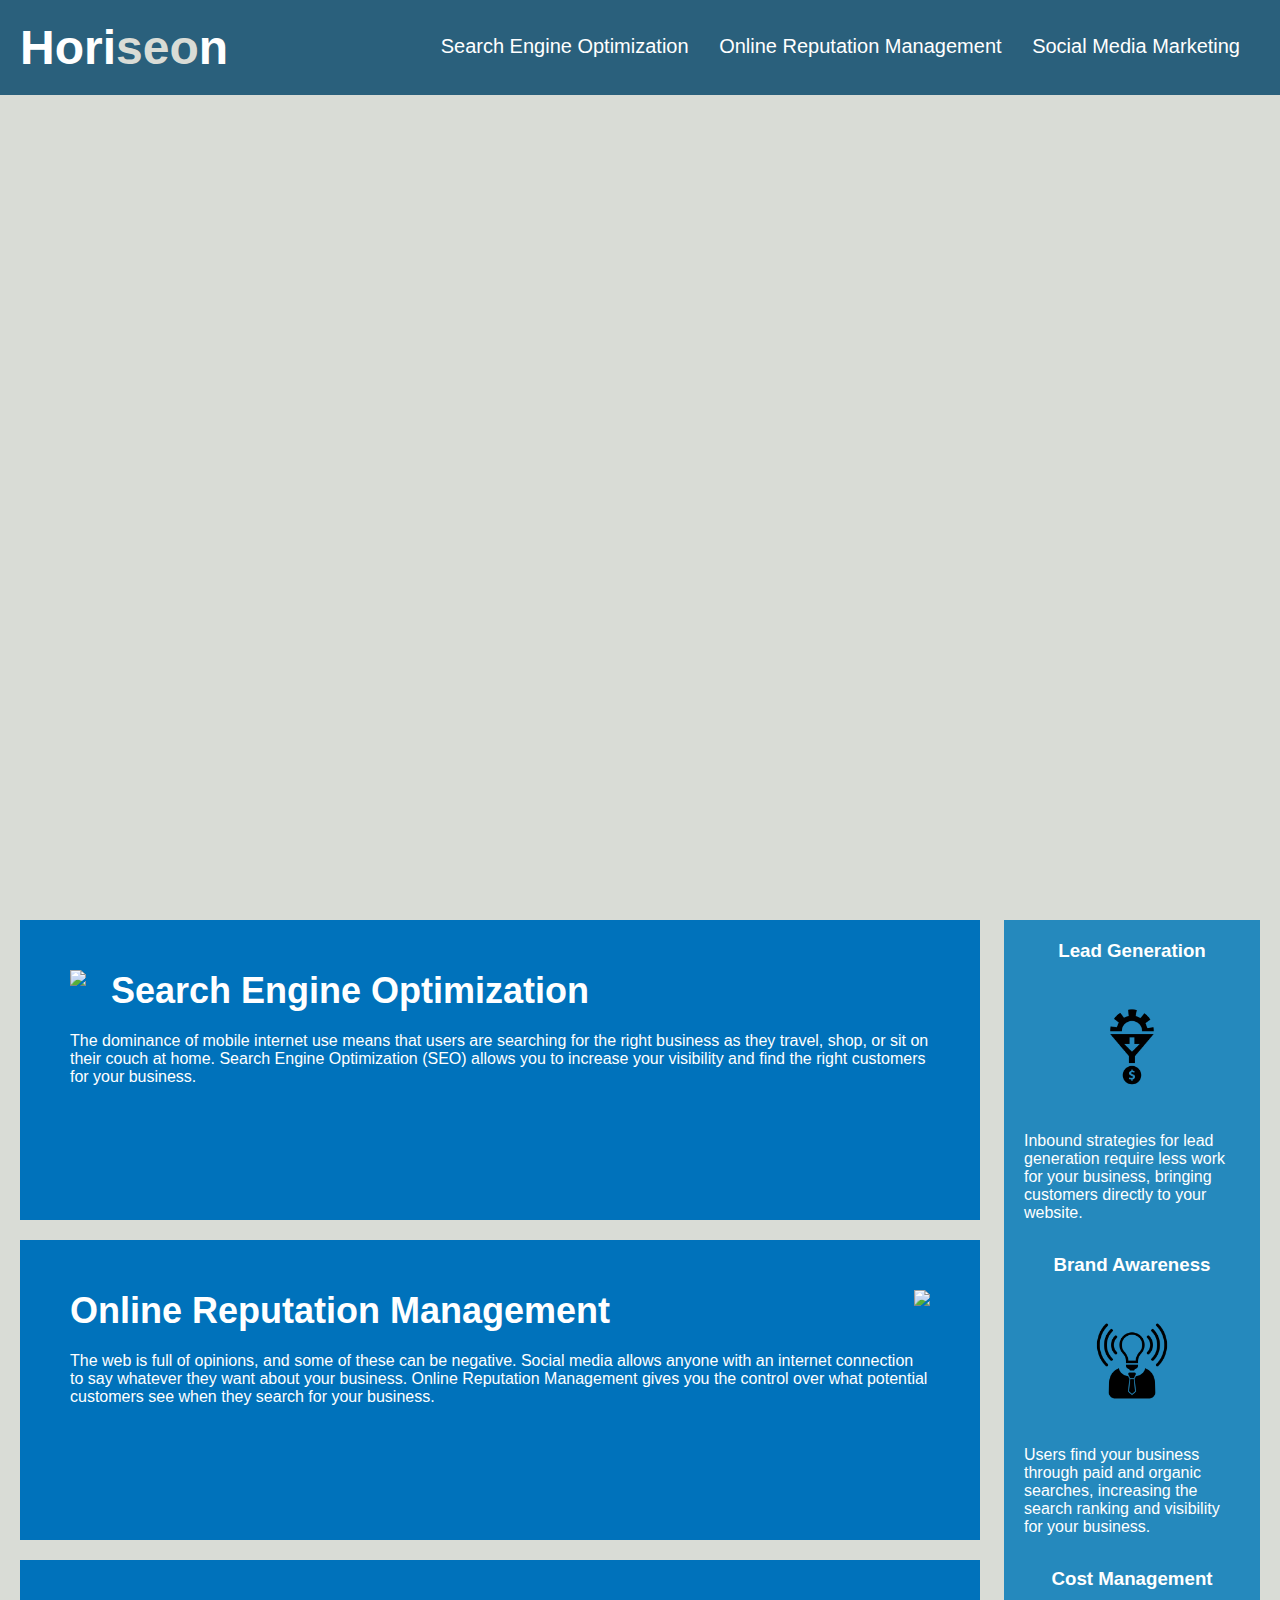
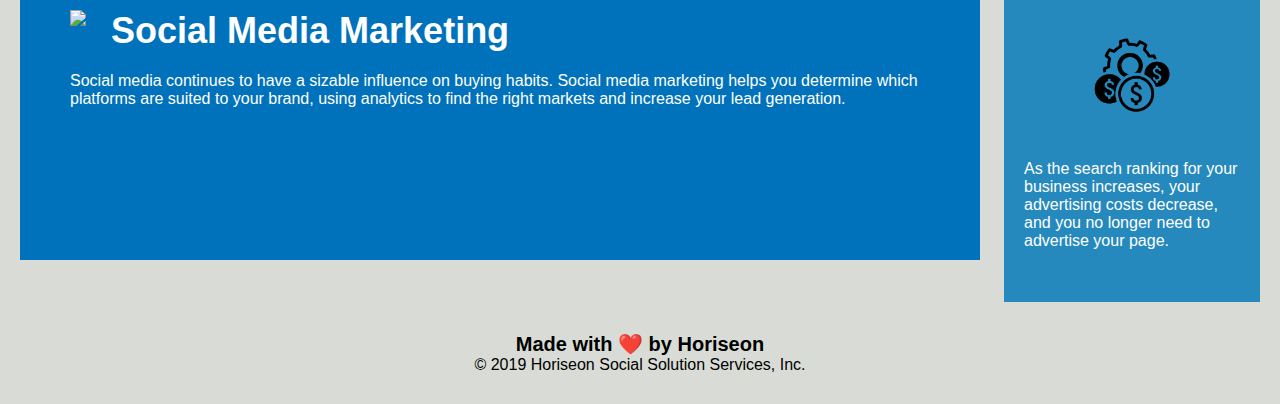
==== Develop/index.html @ 2bd503ad "initial import" ====
<!DOCTYPE html>
<html lang="en-us">

<head>
    <meta charset="UTF-8" />
    <link rel="stylesheet" href="./assets/css/style.css">
    <title>website</title>
</head>

<body>
    <div class="header">
        <h1>Hori<span class="seo">seo</span>n</h1>
        <div>
            <ul>
                <li>
                    <a href="#search-engine-optimization">Search Engine Optimization</a>
                </li>
                <li>
                    <a href="#online-reputation-management">Online Reputation Management</a>
                </li>
                <li>
                    <a href="#social-media-marketing">Social Media Marketing</a>
                </li>
            </ul>
        </div>
    </div>
    <div class="hero"></div>
    <div class="content">
        <div class="search-engine-optimization">
            <img src="./assets/images/search-engine-optimization.jpg" class="float-left" />
            <h2>Search Engine Optimization</h2>
            <p>
                The dominance of mobile internet use means that users are searching for the right business as they travel, shop, or sit on their couch at home. Search Engine Optimization (SEO) allows you to increase your visibility and find the right customers for your business.
            </p>
        </div>
        <div id="online-reputation-management" class="online-reputation-management">
            <img src="./assets/images/online-reputation-management.jpg" class="float-right" />
            <h2>Online Reputation Management</h2>
            <p>
                The web is full of opinions, and some of these can be negative. Social media allows anyone with an internet connection to say whatever they want about your business. Online Reputation Management gives you the control over what potential customers see when they search for your business.
            </p>
        </div>
        <div id="social-media-marketing" class="social-media-marketing">
            <img src="./assets/images/social-media-marketing.jpg" class="float-left" />
            <h2>Social Media Marketing</h2>
            <p>
                Social media continues to have a sizable influence on buying habits. Social media marketing helps you determine which platforms are suited to your brand, using analytics to find the right markets and increase your lead generation.
            </p>
        </div>
    </div>
    <div class="benefits">
        <div class="benefit-lead">
            <h3>Lead Generation</h3>
            <img src="./assets/images/lead-generation.png" />
            <p>
                Inbound strategies for lead generation require less work for your business, bringing customers directly to your website.
            </p>
        </div>
        <div class="benefit-brand">
            <h3>Brand Awareness</h3>
            <img src="./assets/images/brand-awareness.png" />
            <p>
                Users find your business through paid and organic searches, increasing the search ranking and visibility for your business.
            </p>
        </div>
        <div class="benefit-cost">
            <h3>Cost Management</h3>
            <img src="./assets/images/cost-management.png"></img>
            <p>
                As the search ranking for your business increases, your advertising costs decrease, and you no longer need to advertise your page.
            </p>
        </div>
    </div>
    <div class="footer">
        <h2>Made with ❤️️ by Horiseon</h2>
        <p>
            &copy; 2019 Horiseon Social Solution Services, Inc.
        </p>
    </div>
</body>

</html>
---- Develop/assets/css/style.css ----
* {
    box-sizing: border-box;
    padding: 0;
    margin: 0;
}

body {
    background-color: #d9dcd6;
}

.header {
    padding: 20px;
    font-family: 'Trebuchet MS', 'Lucida Sans Unicode', 'Lucida Grande', 'Lucida Sans', Arial, sans-serif;
    background-color: #2a607c;
    color: #ffffff;
}

.header h1 {
    display: inline-block;
    font-size: 48px;
}

.header h1 .seo {
    color: #d9dcd6;
}

.header div {
    padding-top: 15px;
    margin-right: 20px;
    float: right;
    font-family: 'Gill Sans', 'Gill Sans MT', Calibri, 'Trebuchet MS', sans-serif;
    font-size: 20px;
}

.header div ul {
    list-style-type: none;
}

.header div ul li {
    display: inline-block;
    margin-left: 25px;
}

a {
    color: #ffffff;
    text-decoration: none;
}

p {
    font-size: 16px;
}

.hero {
    height: 800px;
    width: 100%;
    margin-bottom: 25px;
    background-image: url("../images/digital-marketing-meeting.jpg");
    background-size: cover;
    background-position: center;
}

.float-left {
    float: left;
    margin-right: 25px;
}

.float-right {
    float: right;
    margin-left: 25px;
}

.content {
    width: 75%;
    display: inline-block;
    margin-left: 20px;
}

.benefits {
    margin-right: 20px;
    padding: 20px;
    clear: both;
    float: right;
    width: 20%;
    height: 100%;
    font-family: 'Gill Sans', 'Gill Sans MT', Calibri, 'Trebuchet MS', sans-serif;
    background-color: #2589bd;
}

.benefit-lead {
    margin-bottom: 32px;
    color: #ffffff;
}

.benefit-brand {
    margin-bottom: 32px;
    color: #ffffff;
}

.benefit-cost {
    margin-bottom: 32px;
    color: #ffffff;
}

.benefit-lead h3 {
    margin-bottom: 10px;
    text-align: center;
}

.benefit-brand h3 {
    margin-bottom: 10px;
    text-align: center;
}

.benefit-cost h3 {
    margin-bottom: 10px;
    text-align: center;
}

.benefit-lead img {
    display: block;
    margin: 10px auto;
    max-width: 150px;
}

.benefit-brand img {
    display: block;
    margin: 10px auto;
    max-width: 150px;
}

.benefit-cost img {
    display: block;
    margin: 10px auto;
    max-width: 150px;
}

.search-engine-optimization {
    margin-bottom: 20px;
    padding: 50px;
    height: 300px;
    font-family: 'Gill Sans', 'Gill Sans MT', Calibri, 'Trebuchet MS', sans-serif;
    background-color: #0072bb;
    color: #ffffff;
}

.online-reputation-management {
    margin-bottom: 20px;
    padding: 50px;
    height: 300px;
    font-family: 'Gill Sans', 'Gill Sans MT', Calibri, 'Trebuchet MS', sans-serif;
    background-color: #0072bb;
    color: #ffffff;
}

.social-media-marketing {
    margin-bottom: 20px;
    padding: 50px;
    height: 300px;
    font-family: 'Gill Sans', 'Gill Sans MT', Calibri, 'Trebuchet MS', sans-serif;
    background-color: #0072bb;
    color: #ffffff;
}

.search-engine-optimization img {
    max-height: 200px;
}

.online-reputation-management img {
    max-height: 200px;
}

.social-media-marketing img {
    max-height: 200px;
}

.search-engine-optimization h2 {
    margin-bottom: 20px;
    font-size: 36px;
}

.online-reputation-management h2 {
    margin-bottom: 20px;
    font-size: 36px;
}

.social-media-marketing h2 {
    margin-bottom: 20px;
    font-size: 36px;
}

.footer {
    padding: 30px;
    clear: both;
    font-family: 'Trebuchet MS', 'Lucida Sans Unicode', 'Lucida Grande', 'Lucida Sans', Arial, sans-serif;
    text-align: center;
}

.footer h2 {
    font-size: 20px;
}
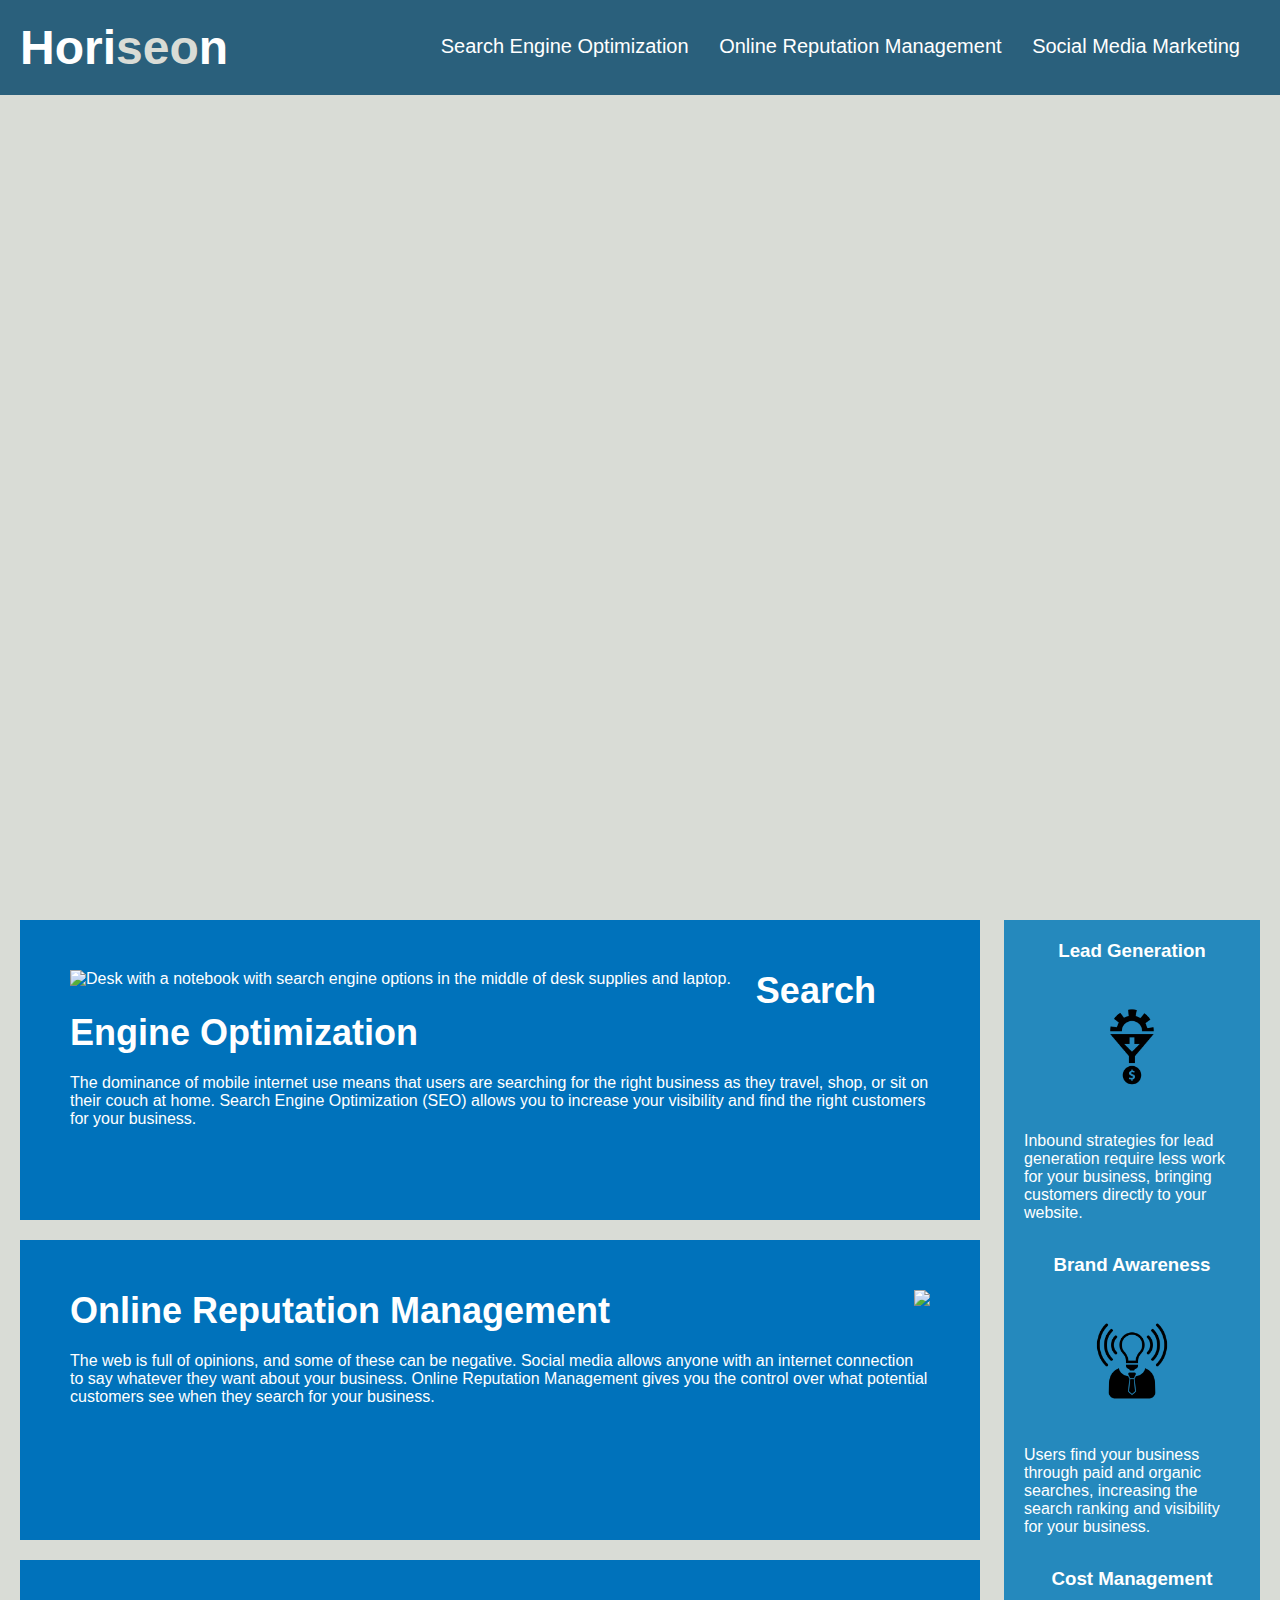
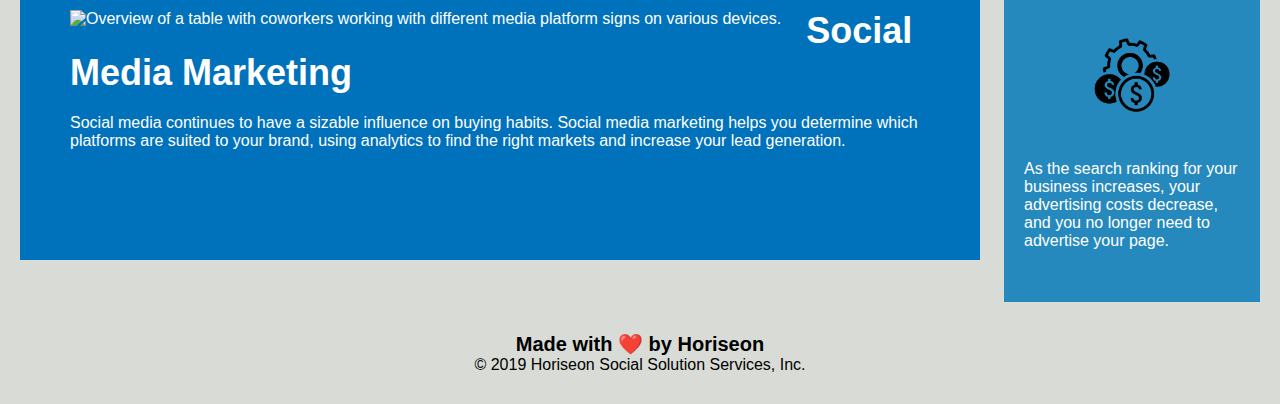
==== commit 23504518: "alt descriptions/class reorganize" ====
--- a/Develop/index.html
+++ b/Develop/index.html
@@ -4,7 +4,7 @@
 <head>
     <meta charset="UTF-8" />
     <link rel="stylesheet" href="./assets/css/style.css">
-    <title>website</title>
+    <title>Horiseon</title>
 </head>
 
 <body>
@@ -26,14 +26,14 @@
     </div>
     <div class="hero"></div>
     <div class="content">
-        <div class="search-engine-optimization">
-            <img src="./assets/images/search-engine-optimization.jpg" class="float-left" />
+        <div id="search-engine-optimization" class="search-engine-optimization">
+            <img src="./assets/images/search-engine-optimization.jpg" alt="Desk with a notebook with search engine options in the middle of desk supplies and laptop." class="float-left" />
             <h2>Search Engine Optimization</h2>
             <p>
                 The dominance of mobile internet use means that users are searching for the right business as they travel, shop, or sit on their couch at home. Search Engine Optimization (SEO) allows you to increase your visibility and find the right customers for your business.
             </p>
         </div>
-        <div id="online-reputation-management" class="online-reputation-management">
+        <div id="online-reputation-management" alt="Laptop screen showing an upward trending graph with the title reputation." class="online-reputation-management">
             <img src="./assets/images/online-reputation-management.jpg" class="float-right" />
             <h2>Online Reputation Management</h2>
             <p>
@@ -41,7 +41,7 @@
             </p>
         </div>
         <div id="social-media-marketing" class="social-media-marketing">
-            <img src="./assets/images/social-media-marketing.jpg" class="float-left" />
+            <img src="./assets/images/social-media-marketing.jpg" alt="Overview of a table with coworkers working with different media platform signs on various devices." class="float-left" />
             <h2>Social Media Marketing</h2>
             <p>
                 Social media continues to have a sizable influence on buying habits. Social media marketing helps you determine which platforms are suited to your brand, using analytics to find the right markets and increase your lead generation.
@@ -51,21 +51,21 @@
     <div class="benefits">
         <div class="benefit-lead">
             <h3>Lead Generation</h3>
-            <img src="./assets/images/lead-generation.png" />
+            <img src="./assets/images/lead-generation.png" alt="Half of a working wheel funneling into money." />
             <p>
                 Inbound strategies for lead generation require less work for your business, bringing customers directly to your website.
             </p>
         </div>
         <div class="benefit-brand">
             <h3>Brand Awareness</h3>
-            <img src="./assets/images/brand-awareness.png" />
+            <img src="./assets/images/brand-awareness.png" alt="Light bulb with." />
             <p>
                 Users find your business through paid and organic searches, increasing the search ranking and visibility for your business.
             </p>
         </div>
         <div class="benefit-cost">
             <h3>Cost Management</h3>
-            <img src="./assets/images/cost-management.png"></img>
+            <img src="./assets/images/cost-management.png" alt="Working wheel leading to money symbols."></img>
             <p>
                 As the search ranking for your business increases, your advertising costs decrease, and you no longer need to advertise your page.
             </p>
@@ -79,4 +79,4 @@
     </div>
 </body>
 
-</html>
+</html>--- a/Develop/assets/css/style.css
+++ b/Develop/assets/css/style.css
@@ -86,55 +86,22 @@
     background-color: #2589bd;
 }
 
-.benefit-lead {
+.benefit-lead, .benefit-brand, .benefit-cost {
     margin-bottom: 32px;
     color: #ffffff;
 }
 
-.benefit-brand {
-    margin-bottom: 32px;
-    color: #ffffff;
-}
-
-.benefit-cost {
-    margin-bottom: 32px;
-    color: #ffffff;
-}
-
-.benefit-lead h3 {
+.benefit-lead h3, .benefit-brand h3, .benefit-cost h3 {
     margin-bottom: 10px;
     text-align: center;
 }
-
-.benefit-brand h3 {
-    margin-bottom: 10px;
-    text-align: center;
-}
-
-.benefit-cost h3 {
-    margin-bottom: 10px;
-    text-align: center;
-}
-
-.benefit-lead img {
+.benefit-lead img, .benefit-brand img, .benefit-cost img {
     display: block;
     margin: 10px auto;
     max-width: 150px;
 }
 
-.benefit-brand img {
-    display: block;
-    margin: 10px auto;
-    max-width: 150px;
-}
-
-.benefit-cost img {
-    display: block;
-    margin: 10px auto;
-    max-width: 150px;
-}
-
-.search-engine-optimization {
+.search-engine-optimization, .online-reputation-management, .social-media-marketing {
     margin-bottom: 20px;
     padding: 50px;
     height: 300px;
@@ -143,47 +110,11 @@
     color: #ffffff;
 }
 
-.online-reputation-management {
-    margin-bottom: 20px;
-    padding: 50px;
-    height: 300px;
-    font-family: 'Gill Sans', 'Gill Sans MT', Calibri, 'Trebuchet MS', sans-serif;
-    background-color: #0072bb;
-    color: #ffffff;
-}
-
-.social-media-marketing {
-    margin-bottom: 20px;
-    padding: 50px;
-    height: 300px;
-    font-family: 'Gill Sans', 'Gill Sans MT', Calibri, 'Trebuchet MS', sans-serif;
-    background-color: #0072bb;
-    color: #ffffff;
-}
-
-.search-engine-optimization img {
+.search-engine-optimization img, .online-reputation-management img, .social-media-marketing img {
     max-height: 200px;
 }
 
-.online-reputation-management img {
-    max-height: 200px;
-}
-
-.social-media-marketing img {
-    max-height: 200px;
-}
-
-.search-engine-optimization h2 {
-    margin-bottom: 20px;
-    font-size: 36px;
-}
-
-.online-reputation-management h2 {
-    margin-bottom: 20px;
-    font-size: 36px;
-}
-
-.social-media-marketing h2 {
+.search-engine-optimization h2, .online-reputation-management h2, .social-media-marketing h2 {
     margin-bottom: 20px;
     font-size: 36px;
 }
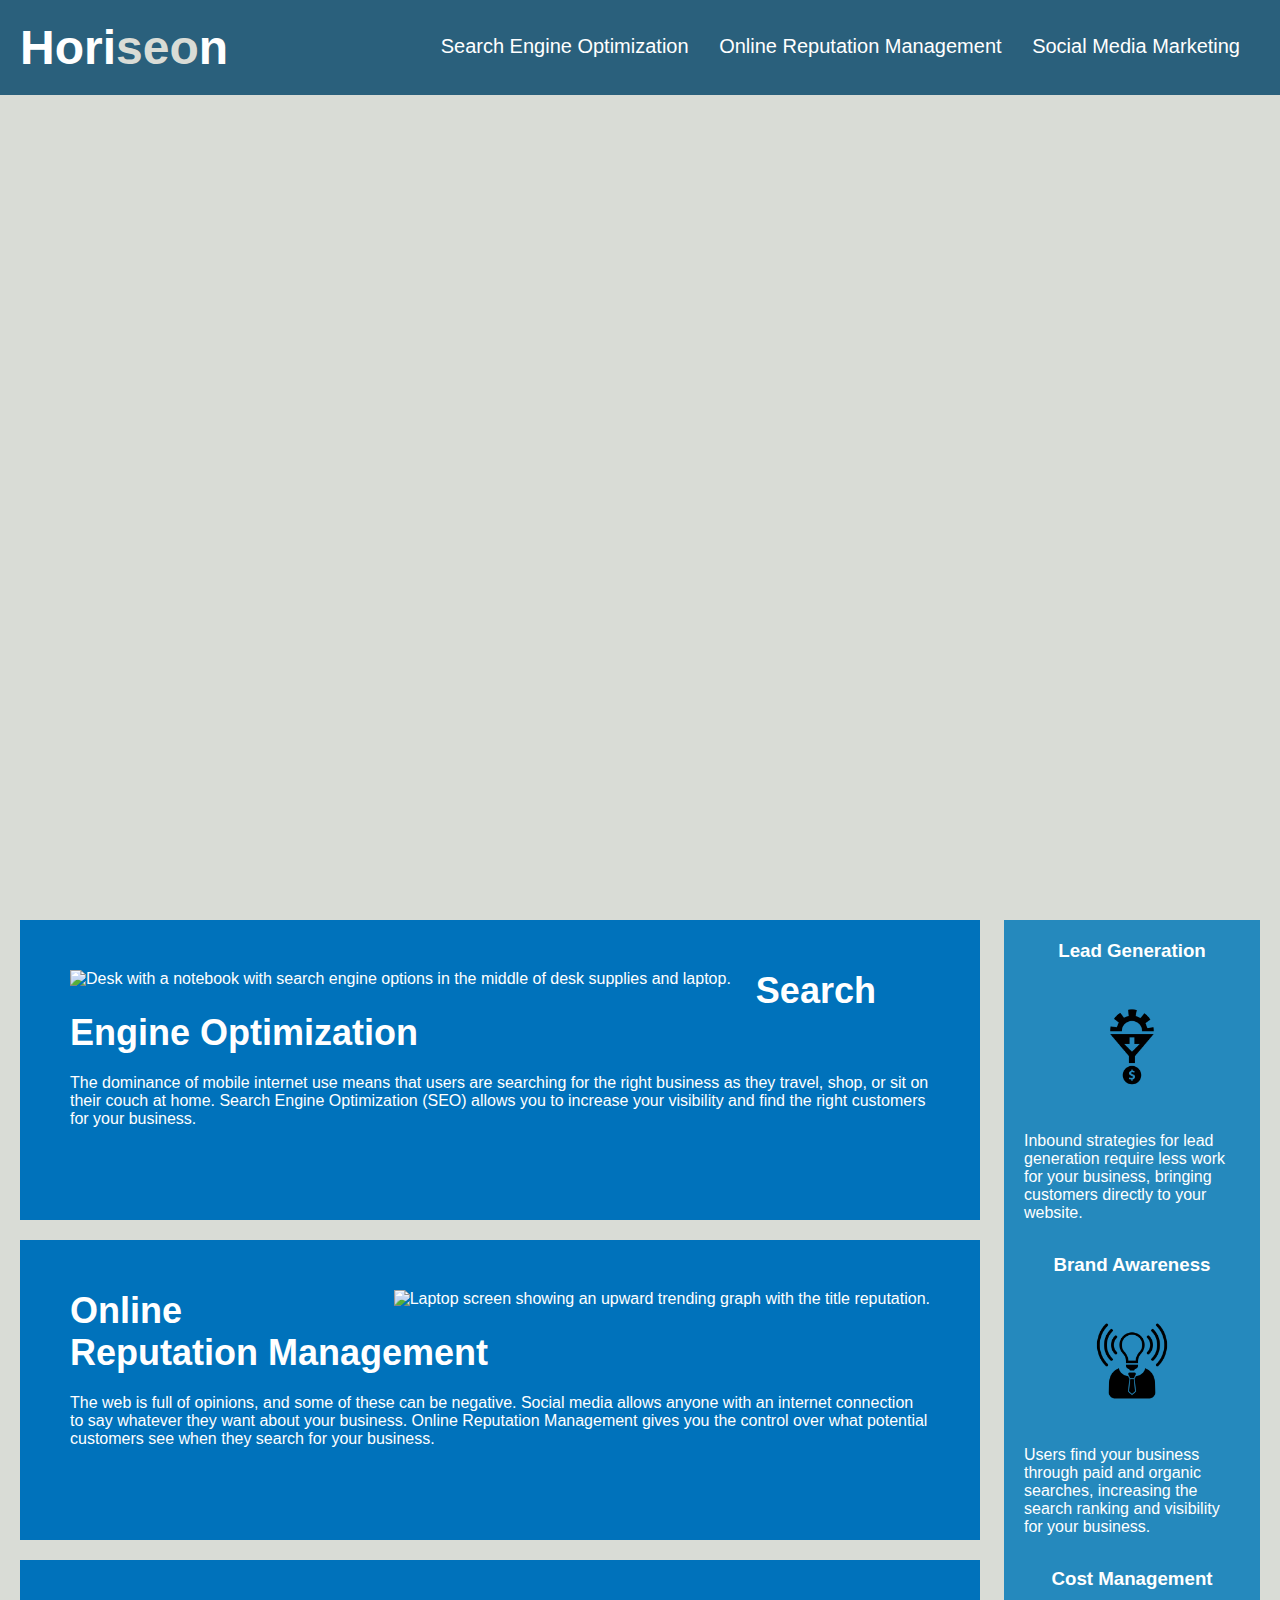
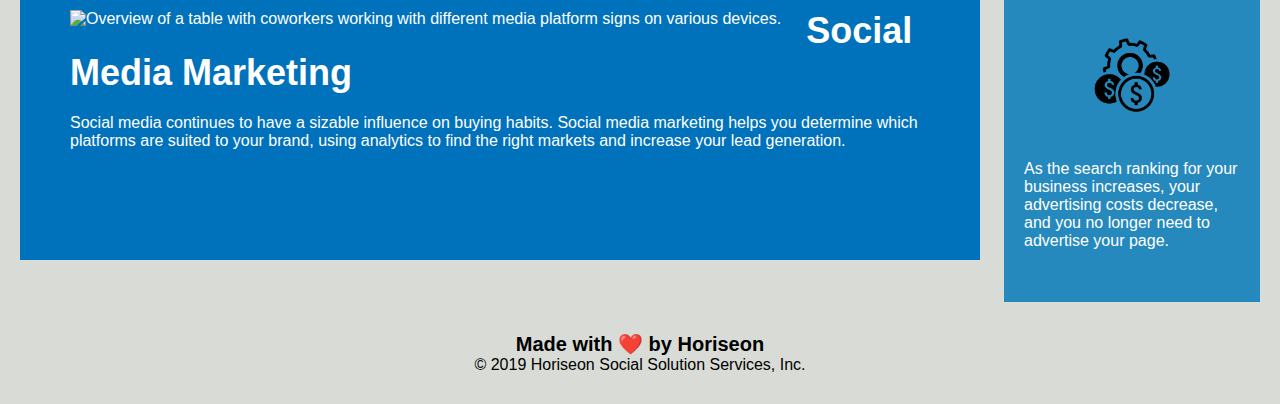
==== commit 9b960828: "added alt attributes" ====
--- a/Develop/index.html
+++ b/Develop/index.html
@@ -3,11 +3,12 @@
 
 <head>
     <meta charset="UTF-8" />
-    <link rel="stylesheet" href="./assets/css/style.css">
+    <link rel="stylesheet" type= "text/css" href="./assets/css/style.css">
     <title>Horiseon</title>
 </head>
 
 <body>
+    <!-- Header links to page content-->
     <div class="header">
         <h1>Hori<span class="seo">seo</span>n</h1>
         <div>
@@ -24,7 +25,11 @@
             </ul>
         </div>
     </div>
-    <div class="hero"></div>
+
+    <!--Image for hero section-->
+    <div alt= "Group of employees working at a table." class="hero"></div>
+
+    <!--Content section-->
     <div class="content">
         <div id="search-engine-optimization" class="search-engine-optimization">
             <img src="./assets/images/search-engine-optimization.jpg" alt="Desk with a notebook with search engine options in the middle of desk supplies and laptop." class="float-left" />
@@ -33,8 +38,8 @@
                 The dominance of mobile internet use means that users are searching for the right business as they travel, shop, or sit on their couch at home. Search Engine Optimization (SEO) allows you to increase your visibility and find the right customers for your business.
             </p>
         </div>
-        <div id="online-reputation-management" alt="Laptop screen showing an upward trending graph with the title reputation." class="online-reputation-management">
-            <img src="./assets/images/online-reputation-management.jpg" class="float-right" />
+        <div id="online-reputation-management"  class="online-reputation-management">
+            <img src="./assets/images/online-reputation-management.jpg" alt="Laptop screen showing an upward trending graph with the title reputation." class="float-right" />
             <h2>Online Reputation Management</h2>
             <p>
                 The web is full of opinions, and some of these can be negative. Social media allows anyone with an internet connection to say whatever they want about your business. Online Reputation Management gives you the control over what potential customers see when they search for your business.
@@ -48,29 +53,33 @@
             </p>
         </div>
     </div>
+
+    <!--Benefits section-->
     <div class="benefits">
         <div class="benefit-lead">
             <h3>Lead Generation</h3>
-            <img src="./assets/images/lead-generation.png" alt="Half of a working wheel funneling into money." />
+            <img src="./assets/images/lead-generation.png" alt="Symbol." />
             <p>
                 Inbound strategies for lead generation require less work for your business, bringing customers directly to your website.
             </p>
         </div>
         <div class="benefit-brand">
             <h3>Brand Awareness</h3>
-            <img src="./assets/images/brand-awareness.png" alt="Light bulb with." />
+            <img src="./assets/images/brand-awareness.png" alt="Light bulb connectivity symbol." />
             <p>
                 Users find your business through paid and organic searches, increasing the search ranking and visibility for your business.
             </p>
         </div>
         <div class="benefit-cost">
             <h3>Cost Management</h3>
-            <img src="./assets/images/cost-management.png" alt="Working wheel leading to money symbols."></img>
+            <img src="./assets/images/cost-management.png" alt="Symbol."></img>
             <p>
                 As the search ranking for your business increases, your advertising costs decrease, and you no longer need to advertise your page.
             </p>
         </div>
     </div>
+
+    <!--Footer-->
     <div class="footer">
         <h2>Made with ❤️️ by Horiseon</h2>
         <p>
--- a/Develop/assets/css/style.css
+++ b/Develop/assets/css/style.css
@@ -1,3 +1,4 @@
+/* Entire page style start */
 * {
     box-sizing: border-box;
     padding: 0;
@@ -7,12 +8,15 @@
 body {
     background-color: #d9dcd6;
 }
+/* Entire page style end */
+
+/* Header styles start*/
 
 .header {
     padding: 20px;
     font-family: 'Trebuchet MS', 'Lucida Sans Unicode', 'Lucida Grande', 'Lucida Sans', Arial, sans-serif;
     background-color: #2a607c;
-    color: #ffffff;
+    color: #fff;
 }
 
 .header h1 {
@@ -42,14 +46,16 @@
 }
 
 a {
-    color: #ffffff;
+    color: #fff;
     text-decoration: none;
 }
+ /* Header styles end */
 
+ /* Hero and Benefits section*/
 p {
     font-size: 16px;
 }
-
+/* Hero section styles start */
 .hero {
     height: 800px;
     width: 100%;
@@ -59,6 +65,7 @@
     background-position: center;
 }
 
+/* Content section style start*/
 .float-left {
     float: left;
     margin-right: 25px;
@@ -75,6 +82,26 @@
     margin-left: 20px;
 }
 
+.search-engine-optimization, .online-reputation-management, .social-media-marketing {
+    margin-bottom: 20px;
+    padding: 50px;
+    height: 300px;
+    font-family: 'Gill Sans', 'Gill Sans MT', Calibri, 'Trebuchet MS', sans-serif;
+    background-color: #0072bb;
+    color: #fff;
+}
+
+.search-engine-optimization img, .online-reputation-management img, .social-media-marketing img {
+    max-height: 200px;
+}
+
+.search-engine-optimization h2, .online-reputation-management h2, .social-media-marketing h2 {
+    margin-bottom: 20px;
+    font-size: 36px;
+}
+/* Content section styles end */
+
+/* Benefits section style start */
 .benefits {
     margin-right: 20px;
     padding: 20px;
@@ -88,7 +115,7 @@
 
 .benefit-lead, .benefit-brand, .benefit-cost {
     margin-bottom: 32px;
-    color: #ffffff;
+    color: #fff;
 }
 
 .benefit-lead h3, .benefit-brand h3, .benefit-cost h3 {
@@ -100,25 +127,9 @@
     margin: 10px auto;
     max-width: 150px;
 }
+/* Benefits section styles end */
 
-.search-engine-optimization, .online-reputation-management, .social-media-marketing {
-    margin-bottom: 20px;
-    padding: 50px;
-    height: 300px;
-    font-family: 'Gill Sans', 'Gill Sans MT', Calibri, 'Trebuchet MS', sans-serif;
-    background-color: #0072bb;
-    color: #ffffff;
-}
-
-.search-engine-optimization img, .online-reputation-management img, .social-media-marketing img {
-    max-height: 200px;
-}
-
-.search-engine-optimization h2, .online-reputation-management h2, .social-media-marketing h2 {
-    margin-bottom: 20px;
-    font-size: 36px;
-}
-
+/* Footer styles start */
 .footer {
     padding: 30px;
     clear: both;
@@ -129,3 +140,4 @@
 .footer h2 {
     font-size: 20px;
 }
+/* Footer styles end */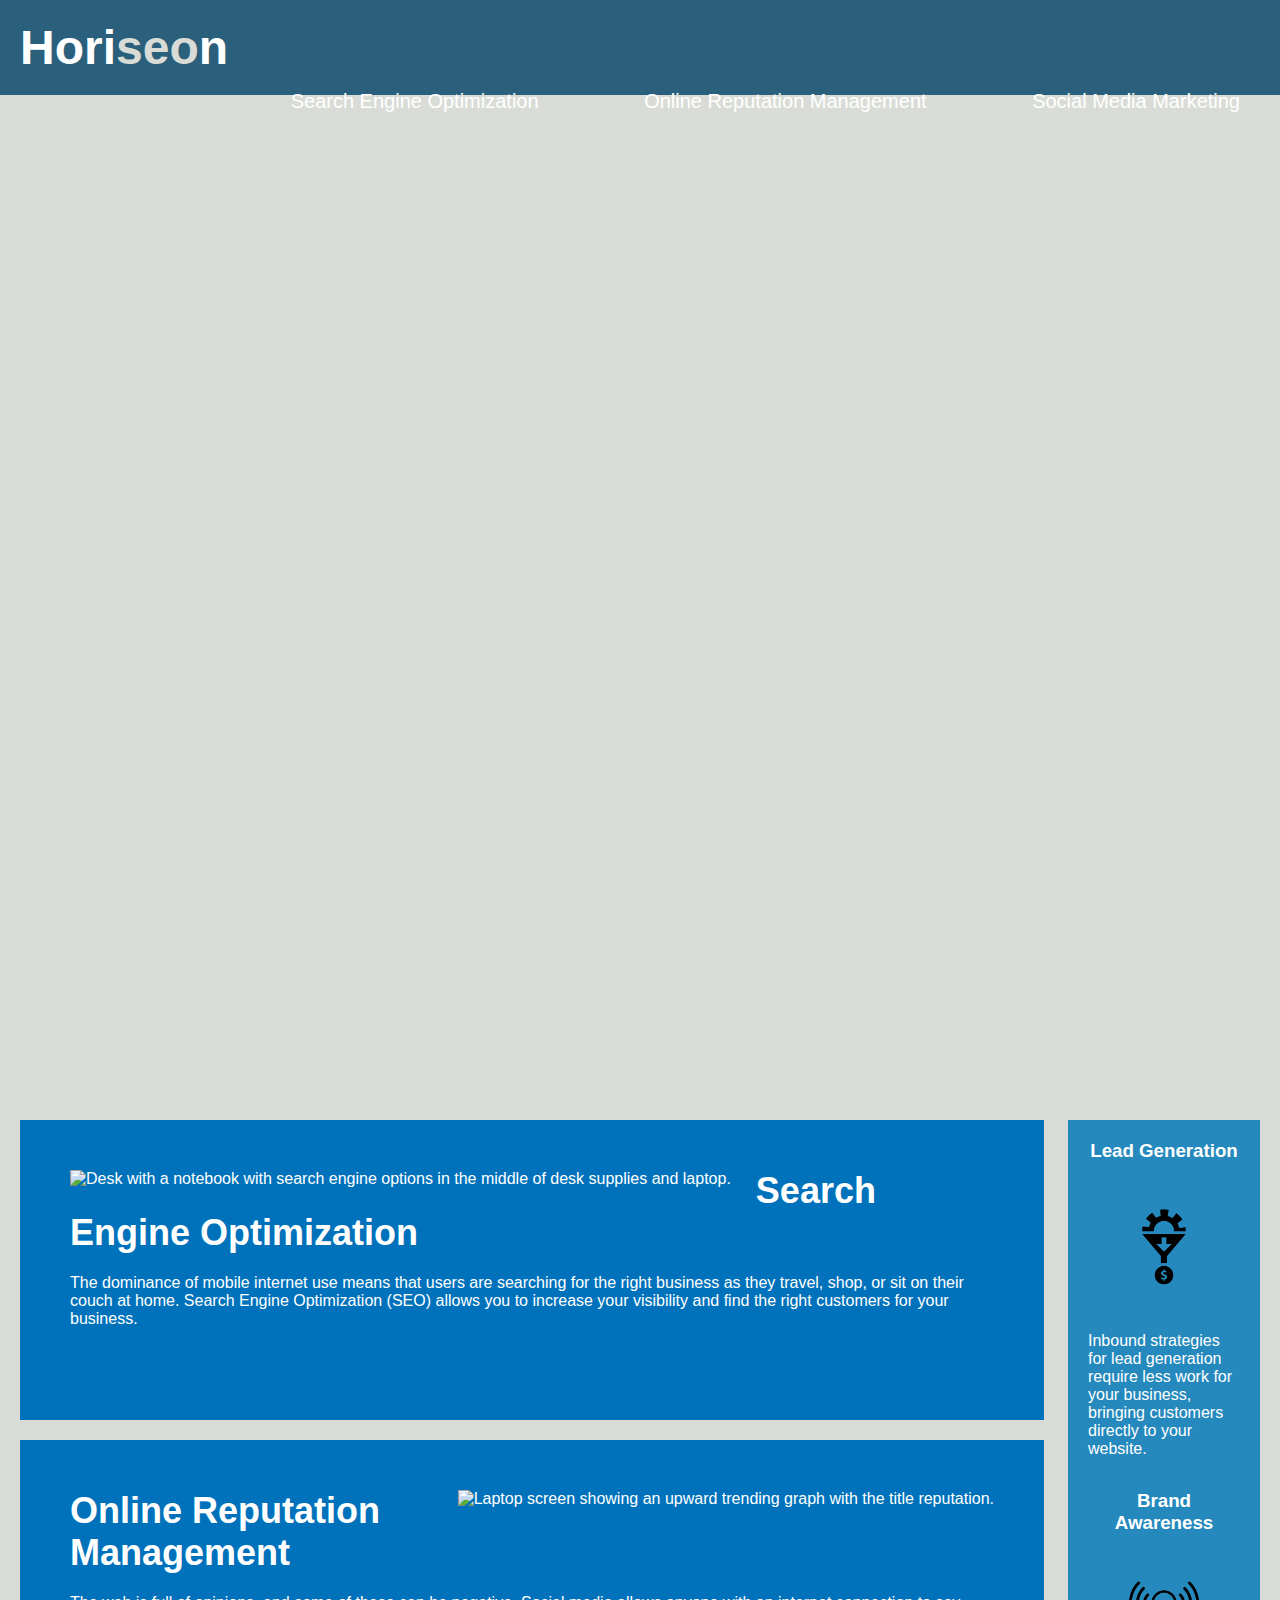
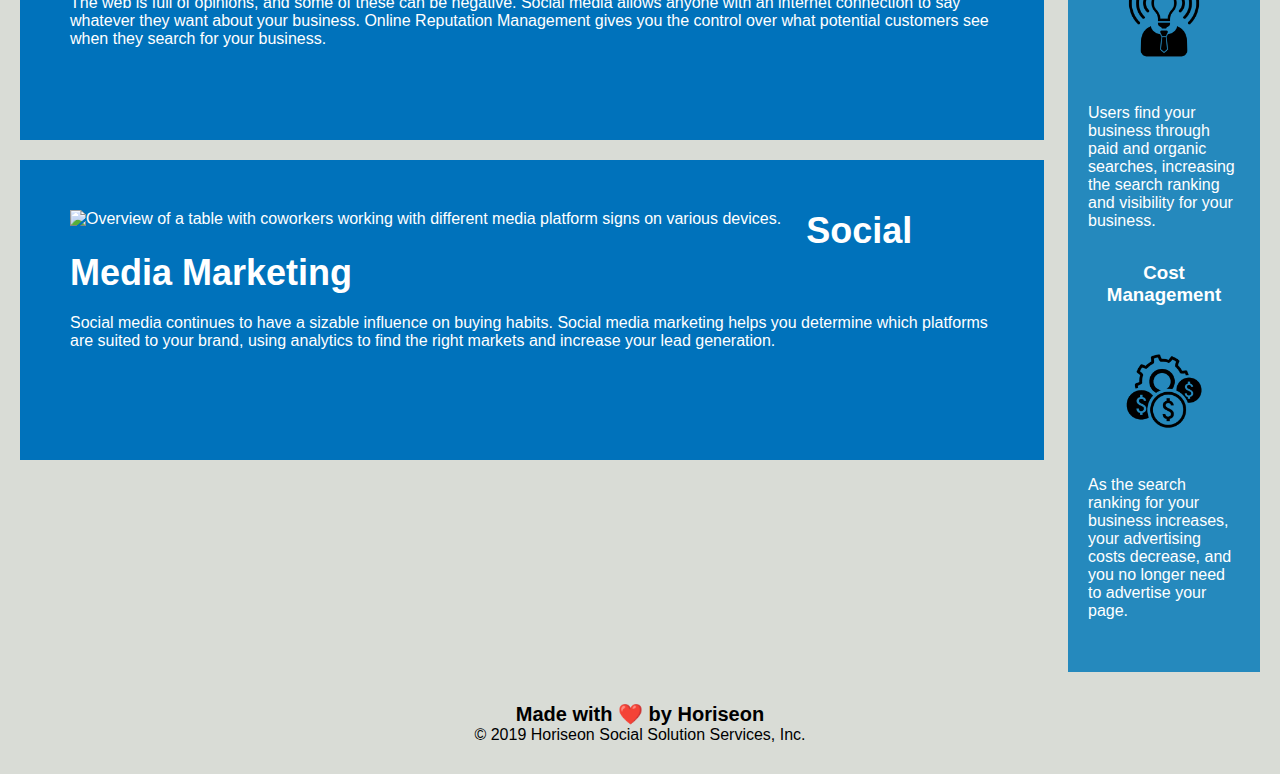
==== commit 16b53579: "alt updated" ====
--- a/Develop/index.html
+++ b/Develop/index.html
@@ -30,49 +30,49 @@
     <div alt= "Group of employees working at a table." class="hero"></div>
 
     <!--Content section-->
-    <div class="content">
-        <div id="search-engine-optimization" class="search-engine-optimization">
+    <main class="content">
+        <section id="search-engine-optimization" class="search-engine-optimization">
             <img src="./assets/images/search-engine-optimization.jpg" alt="Desk with a notebook with search engine options in the middle of desk supplies and laptop." class="float-left" />
             <h2>Search Engine Optimization</h2>
             <p>
                 The dominance of mobile internet use means that users are searching for the right business as they travel, shop, or sit on their couch at home. Search Engine Optimization (SEO) allows you to increase your visibility and find the right customers for your business.
             </p>
-        </div>
-        <div id="online-reputation-management"  class="online-reputation-management">
+        </section>
+        <section id="online-reputation-management"  class="online-reputation-management">
             <img src="./assets/images/online-reputation-management.jpg" alt="Laptop screen showing an upward trending graph with the title reputation." class="float-right" />
             <h2>Online Reputation Management</h2>
             <p>
                 The web is full of opinions, and some of these can be negative. Social media allows anyone with an internet connection to say whatever they want about your business. Online Reputation Management gives you the control over what potential customers see when they search for your business.
             </p>
-        </div>
-        <div id="social-media-marketing" class="social-media-marketing">
+        </section>
+        <section id="social-media-marketing" class="social-media-marketing">
             <img src="./assets/images/social-media-marketing.jpg" alt="Overview of a table with coworkers working with different media platform signs on various devices." class="float-left" />
             <h2>Social Media Marketing</h2>
             <p>
                 Social media continues to have a sizable influence on buying habits. Social media marketing helps you determine which platforms are suited to your brand, using analytics to find the right markets and increase your lead generation.
             </p>
-        </div>
-    </div>
+        </section>
+    </main>
 
     <!--Benefits section-->
     <div class="benefits">
         <div class="benefit-lead">
             <h3>Lead Generation</h3>
-            <img src="./assets/images/lead-generation.png" alt="Symbol." />
+            <img src="./assets/images/lead-generation.png" alt="Lead generation icon." />
             <p>
                 Inbound strategies for lead generation require less work for your business, bringing customers directly to your website.
             </p>
         </div>
         <div class="benefit-brand">
             <h3>Brand Awareness</h3>
-            <img src="./assets/images/brand-awareness.png" alt="Light bulb connectivity symbol." />
+            <img src="./assets/images/brand-awareness.png" alt="Brand awareness icon." />
             <p>
                 Users find your business through paid and organic searches, increasing the search ranking and visibility for your business.
             </p>
         </div>
         <div class="benefit-cost">
             <h3>Cost Management</h3>
-            <img src="./assets/images/cost-management.png" alt="Symbol."></img>
+            <img src="./assets/images/cost-management.png" alt="Cost management icon."></img>
             <p>
                 As the search ranking for your business increases, your advertising costs decrease, and you no longer need to advertise your page.
             </p>
--- a/Develop/assets/css/style.css
+++ b/Develop/assets/css/style.css
@@ -42,7 +42,7 @@
 
 .header div ul li {
     display: inline-block;
-    margin-left: 25px;
+    margin-left: 100px;
 }
 
 a {
@@ -57,7 +57,7 @@
 }
 /* Hero section styles start */
 .hero {
-    height: 800px;
+    height: 1000px;
     width: 100%;
     margin-bottom: 25px;
     background-image: url("../images/digital-marketing-meeting.jpg");
@@ -77,7 +77,7 @@
 }
 
 .content {
-    width: 75%;
+    width: 80%;
     display: inline-block;
     margin-left: 20px;
 }
@@ -107,7 +107,7 @@
     padding: 20px;
     clear: both;
     float: right;
-    width: 20%;
+    width: 15%;
     height: 100%;
     font-family: 'Gill Sans', 'Gill Sans MT', Calibri, 'Trebuchet MS', sans-serif;
     background-color: #2589bd;
